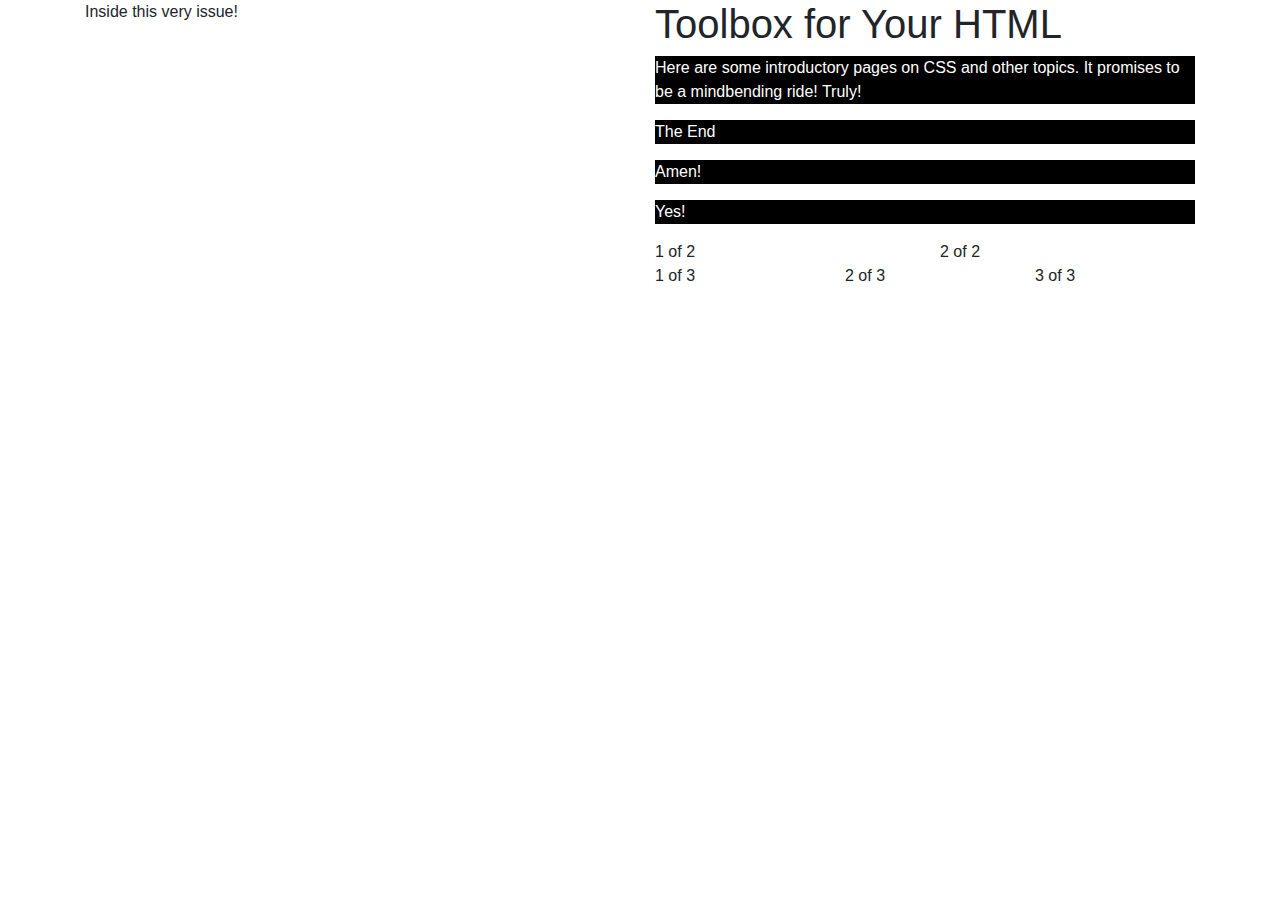
==== docs/index.html @ 876198f1 "Update index.html" ====
<!DOCTYPE html>
<htm lang="en">
<head>
<title>Web Tools</title>
<link rel="stylesheet" href="https://maxcdn.bootstrapcdn.com/bootstrap/4.0.0/css/bootstrap.min.css" integrity="sha384-Gn5384xqQ1aoWXA+058RXPxPg6fy4IWvTNh0E263XmFcJlSAwiGgFAW/dAiS6JXm" crossorigin="anonymous">
<link rel="stylesheet" href="stylesheet.css">
<meta charset="utf-8">
<meta name="viewport" content="width=device-width, initial-scale=1, shrink-to-fit=no">
</head>
<body>
<div class="container">
  <div class="row">
    <div class="col">
      Inside this very issue!
    </div>
  

    <div class="col">
      <div class="row">
      <div class="col">
        <h1>Toolbox for Your HTML</h1>
        <p>Here are some introductory pages on CSS and other topics. It promises to be a mindbending ride! Truly!</p>
        <p>The End</p>
        <p>Amen!</p>
        <p>Yes!</p>
    </div>
  </div>
  <div class="row">
    <div class="col">
      1 of 2
    </div>
    <div class="col">
      2 of 2
    </div>
  </div>
  <div class="row">
    <div class="col">
      1 of 3
    </div>
    <div class="col">
      2 of 3
    </div>
    <div class="col">
      3 of 3
    </div>
  </div>
  </div>
</div>


</body>
</html>
---- docs/stylesheet.css ----
p {
  color:white;
  background-color:black;
}

p.col {
  color:green;
}
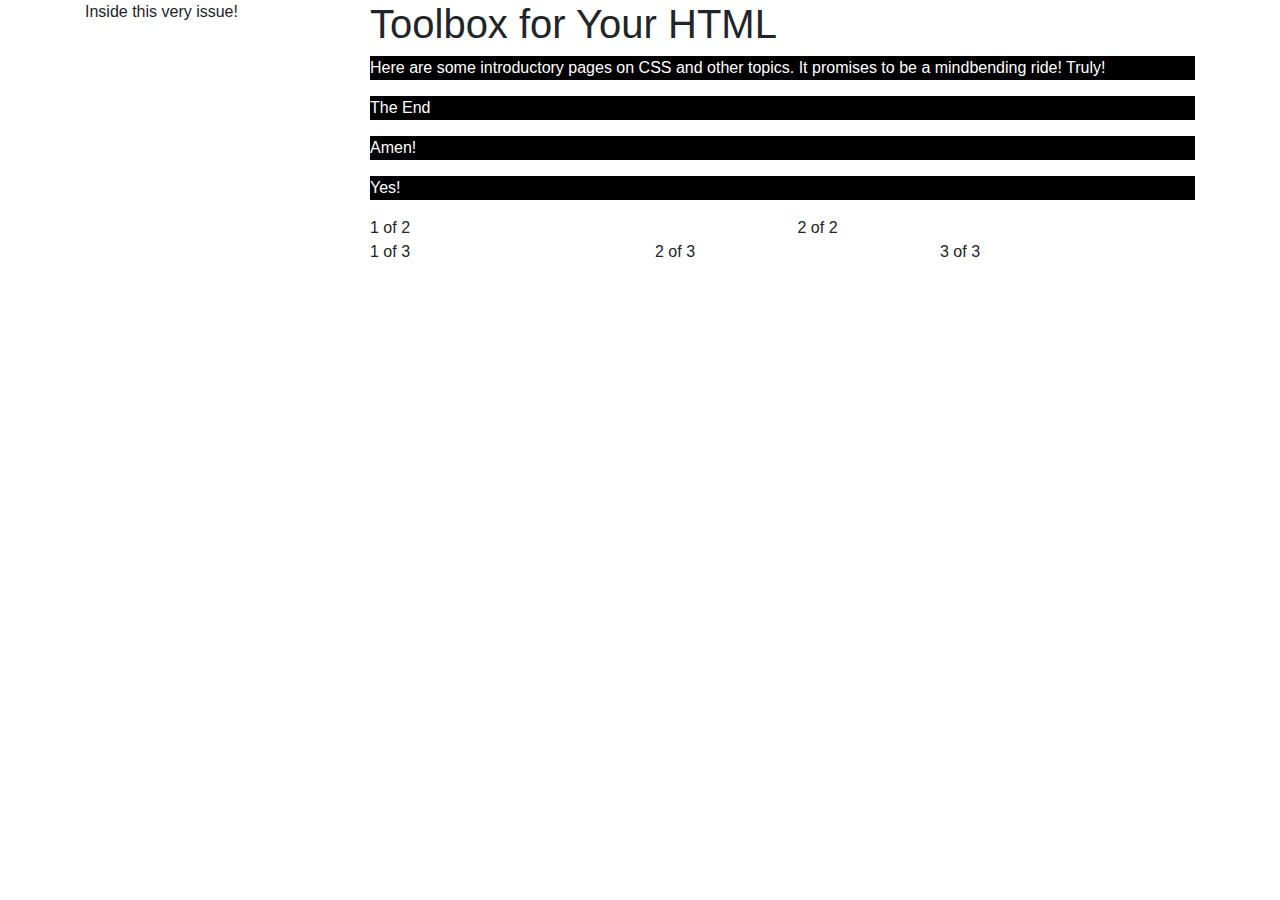
==== commit c8b151e5: "modified index.html" ====
--- a/docs/index.html
+++ b/docs/index.html
@@ -10,40 +10,38 @@
 <body>
 <div class="container">
   <div class="row">
-    <div class="col">
+    <div class="col-3">
       Inside this very issue!
     </div>
-  
-
     <div class="col">
       <div class="row">
+        <div class="col">
+	  <h1>Toolbox for Your HTML</h1>
+	  <p>Here are some introductory pages on CSS and other topics. It promises to be a mindbending ride! Truly!</p>
+	  <p>The End</p>
+	  <p>Amen!</p>
+	  <p>Yes!</p>
+      </div>
+    </div>
+    <div class="row">
       <div class="col">
-        <h1>Toolbox for Your HTML</h1>
-        <p>Here are some introductory pages on CSS and other topics. It promises to be a mindbending ride! Truly!</p>
-        <p>The End</p>
-        <p>Amen!</p>
-        <p>Yes!</p>
+        1 of 2
+      </div>
+      <div class="col">
+        2 of 2
+      </div>
     </div>
-  </div>
-  <div class="row">
-    <div class="col">
-      1 of 2
+    <div class="row">
+      <div class="col">
+        1 of 3
+      </div>
+      <div class="col">
+        2 of 3
+      </div>
+      <div class="col">
+        3 of 3
+      </div>
     </div>
-    <div class="col">
-      2 of 2
-    </div>
-  </div>
-  <div class="row">
-    <div class="col">
-      1 of 3
-    </div>
-    <div class="col">
-      2 of 3
-    </div>
-    <div class="col">
-      3 of 3
-    </div>
-  </div>
   </div>
 </div>
 
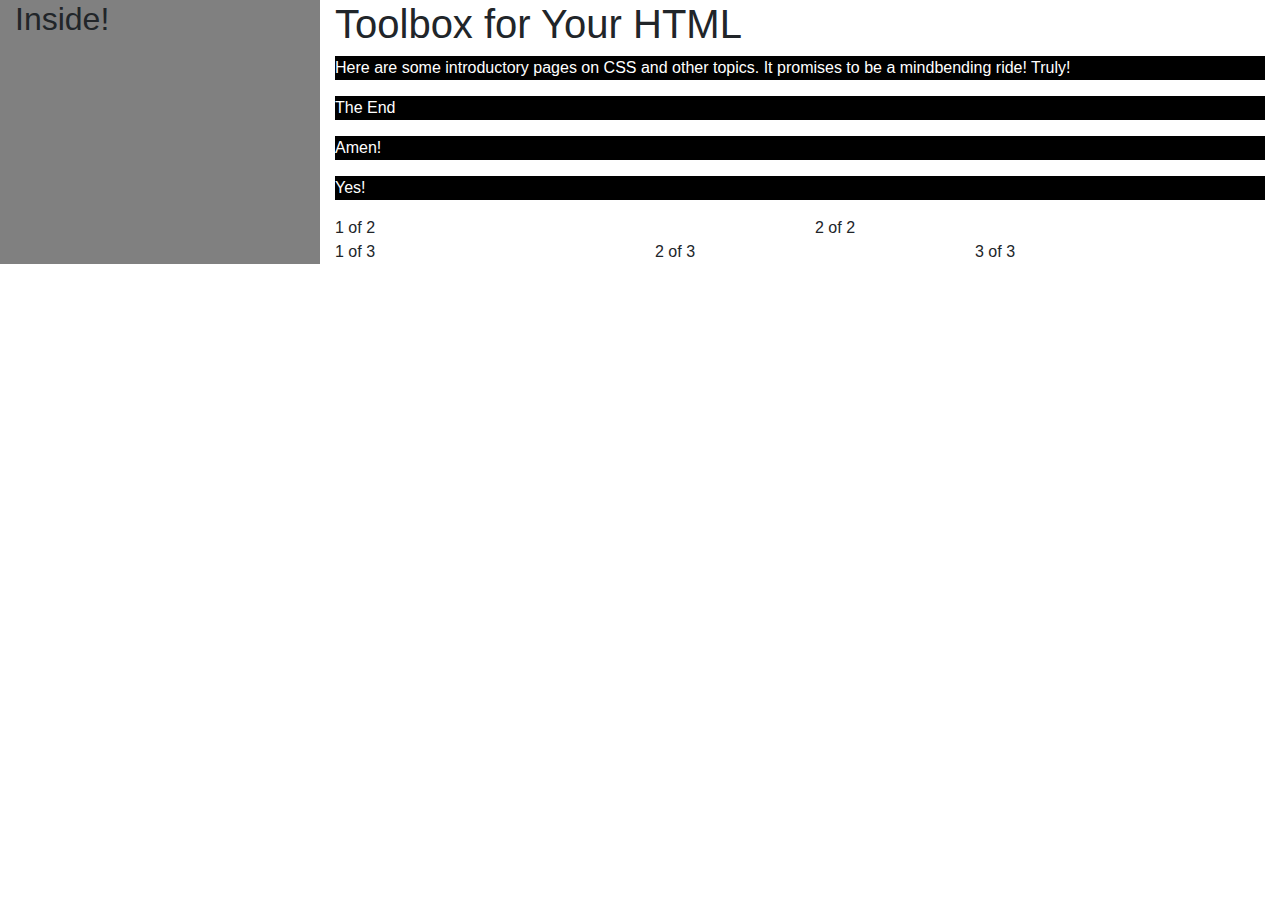
==== commit 92892bd4: "modified" ====
--- a/docs/index.html
+++ b/docs/index.html
@@ -1,50 +1,48 @@
 <!DOCTYPE html>
-<htm lang="en">
-<head>
-<title>Web Tools</title>
-<link rel="stylesheet" href="https://maxcdn.bootstrapcdn.com/bootstrap/4.0.0/css/bootstrap.min.css" integrity="sha384-Gn5384xqQ1aoWXA+058RXPxPg6fy4IWvTNh0E263XmFcJlSAwiGgFAW/dAiS6JXm" crossorigin="anonymous">
-<link rel="stylesheet" href="stylesheet.css">
-<meta charset="utf-8">
-<meta name="viewport" content="width=device-width, initial-scale=1, shrink-to-fit=no">
-</head>
-<body>
-<div class="container">
-  <div class="row">
-    <div class="col-3">
-      Inside this very issue!
-    </div>
-    <div class="col">
-      <div class="row">
-        <div class="col">
-	  <h1>Toolbox for Your HTML</h1>
-	  <p>Here are some introductory pages on CSS and other topics. It promises to be a mindbending ride! Truly!</p>
-	  <p>The End</p>
-	  <p>Amen!</p>
-	  <p>Yes!</p>
-      </div>
-    </div>
-    <div class="row">
-      <div class="col">
-        1 of 2
-      </div>
-      <div class="col">
-        2 of 2
-      </div>
-    </div>
-    <div class="row">
-      <div class="col">
-        1 of 3
-      </div>
-      <div class="col">
-        2 of 3
-      </div>
-      <div class="col">
-        3 of 3
-      </div>
-    </div>
-  </div>
-</div>
-
-
-</body>
+<html lang="en">
+	<head>
+		<title>Web Tools</title>
+		<link rel="stylesheet" href="https://maxcdn.bootstrapcdn.com/bootstrap/4.0.0/css/bootstrap.min.css" integrity="sha384-Gn5384xqQ1aoWXA+058RXPxPg6fy4IWvTNh0E263XmFcJlSAwiGgFAW/dAiS6JXm" crossorigin="anonymous">
+		<link rel="stylesheet" href="stylesheet.css">
+		<meta charset="utf-8">
+		<meta name="viewport" content="width=device-width, initial-scale=1, shrink-to-fit=no">
+	</head>
+	<body>
+		<div class="container-fluid">
+			<div class="row">
+				<div class="col-3" id="navbar">
+				  <h2>Inside!</h2>
+				</div>
+				<div class="col">
+				  <div class="row">
+				    <div class="col">
+				<h1>Toolbox for Your HTML</h1>
+				<p>Here are some introductory pages on CSS and other topics. It promises to be a mindbending ride! Truly!</p>
+				<p>The End</p>
+				<p>Amen!</p>
+				<p>Yes!</p>
+				  </div>
+				</div>
+				<div class="row">
+				  <div class="col">
+				    1 of 2
+				  </div>
+				  <div class="col">
+				    2 of 2
+				  </div>
+				</div>
+				<div class="row">
+				  <div class="col">
+				    1 of 3
+				  </div>
+				  <div class="col">
+				    2 of 3
+				  </div>
+				  <div class="col">
+				    3 of 3
+				  </div>
+				</div>
+			</div>
+		</div>
+	</body>
 </html>
--- a/docs/stylesheet.css
+++ b/docs/stylesheet.css
@@ -7,3 +7,6 @@
   color:green;
 }
 
+#navbar{
+	background-color:gray;
+}
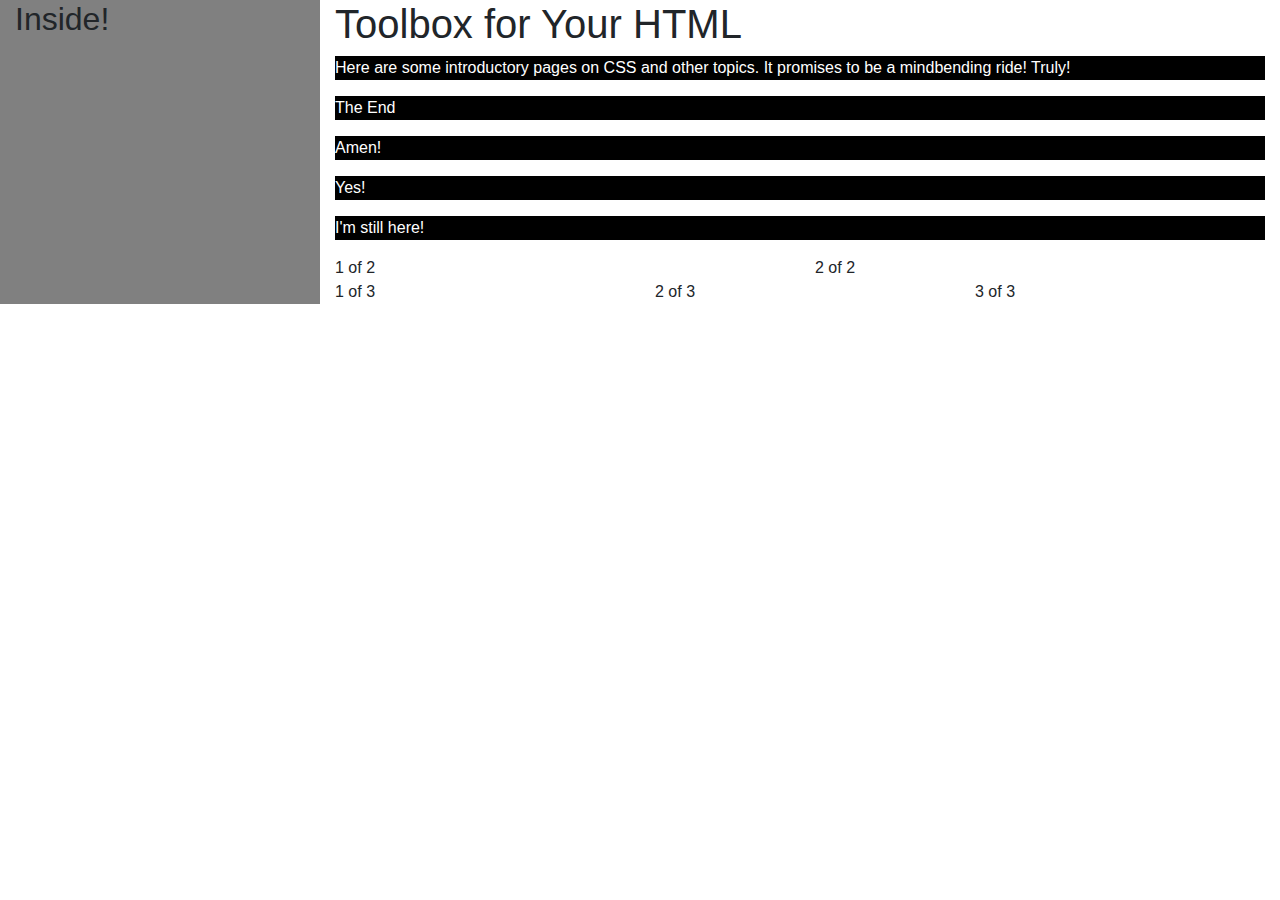
==== commit df64f379: "New stuff" ====
--- a/docs/index.html
+++ b/docs/index.html
@@ -1,7 +1,7 @@
 <!DOCTYPE html>
 <html lang="en">
 	<head>
-		<title>Web Tools</title>
+		<title>Web Tools for the Common Man!</title>
 		<link rel="stylesheet" href="https://maxcdn.bootstrapcdn.com/bootstrap/4.0.0/css/bootstrap.min.css" integrity="sha384-Gn5384xqQ1aoWXA+058RXPxPg6fy4IWvTNh0E263XmFcJlSAwiGgFAW/dAiS6JXm" crossorigin="anonymous">
 		<link rel="stylesheet" href="stylesheet.css">
 		<meta charset="utf-8">
@@ -21,6 +21,7 @@
 				<p>The End</p>
 				<p>Amen!</p>
 				<p>Yes!</p>
+				<p>I'm still here!</p>
 				  </div>
 				</div>
 				<div class="row">
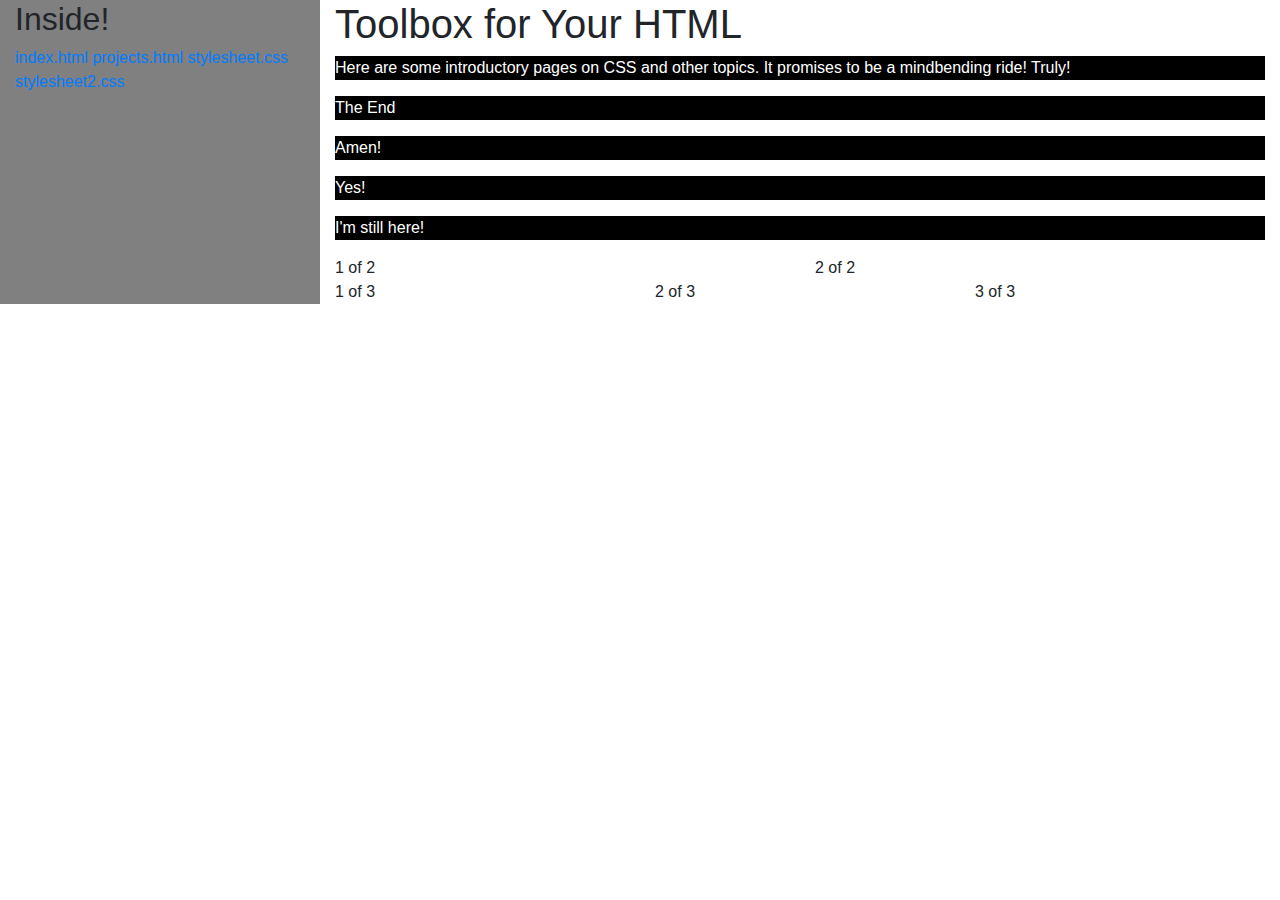
==== commit 746d25e8: "Updated" ====
--- a/docs/index.html
+++ b/docs/index.html
@@ -12,6 +12,11 @@
 			<div class="row">
 				<div class="col-3" id="navbar">
 				  <h2>Inside!</h2>
+				  <a href="index.html">index.html</a>
+				  <a href="projects.html">projects.html</a>
+				  <a href="stylesheet.css">stylesheet.css</a>
+				  <a href="stylesheet2.css">stylesheet2.css</a>
+
 				</div>
 				<div class="col">
 				  <div class="row">
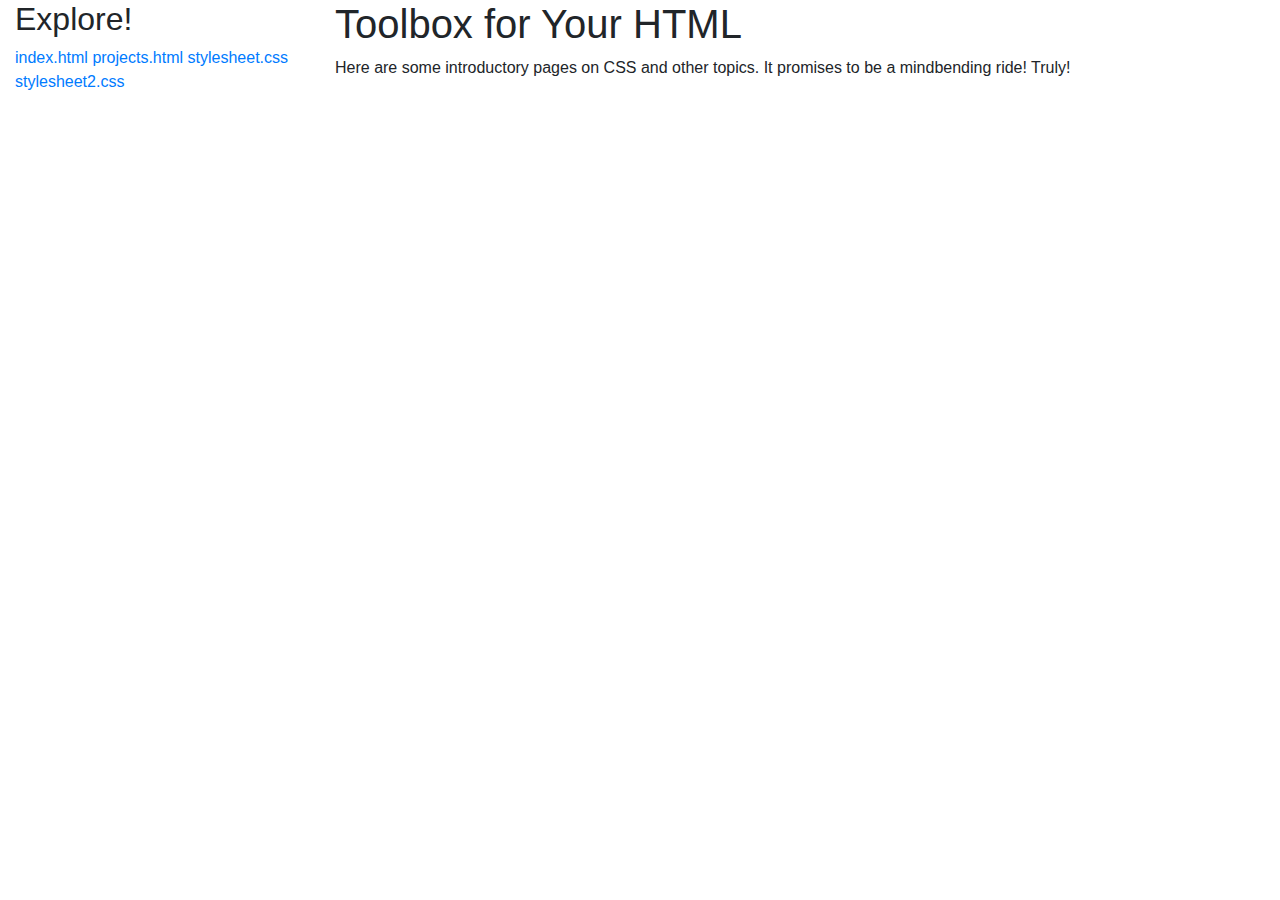
==== commit d419bf10: "Update index.html" ====
--- a/docs/index.html
+++ b/docs/index.html
@@ -3,7 +3,7 @@
 	<head>
 		<title>Web Tools for the Common Man!</title>
 		<link rel="stylesheet" href="https://maxcdn.bootstrapcdn.com/bootstrap/4.0.0/css/bootstrap.min.css" integrity="sha384-Gn5384xqQ1aoWXA+058RXPxPg6fy4IWvTNh0E263XmFcJlSAwiGgFAW/dAiS6JXm" crossorigin="anonymous">
-		<link rel="stylesheet" href="stylesheet.css">
+		<link rel="stylesheet" href="stylesheet2.css">
 		<meta charset="utf-8">
 		<meta name="viewport" content="width=device-width, initial-scale=1, shrink-to-fit=no">
 	</head>
@@ -11,7 +11,7 @@
 		<div class="container-fluid">
 			<div class="row">
 				<div class="col-3" id="navbar">
-				  <h2>Inside!</h2>
+				  <h2>Explore!</h2>
 				  <a href="index.html">index.html</a>
 				  <a href="projects.html">projects.html</a>
 				  <a href="stylesheet.css">stylesheet.css</a>
@@ -23,30 +23,8 @@
 				    <div class="col">
 				<h1>Toolbox for Your HTML</h1>
 				<p>Here are some introductory pages on CSS and other topics. It promises to be a mindbending ride! Truly!</p>
-				<p>The End</p>
-				<p>Amen!</p>
-				<p>Yes!</p>
-				<p>I'm still here!</p>
-				  </div>
-				</div>
-				<div class="row">
-				  <div class="col">
-				    1 of 2
-				  </div>
-				  <div class="col">
-				    2 of 2
-				  </div>
-				</div>
-				<div class="row">
-				  <div class="col">
-				    1 of 3
-				  </div>
-				  <div class="col">
-				    2 of 3
-				  </div>
-				  <div class="col">
-				    3 of 3
-				  </div>
+				    </div>
+				  </div>				
 				</div>
 			</div>
 		</div>
--- a/docs/stylesheet2.css
+++ b/docs/stylesheet2.css
@@ -0,0 +1,43 @@
+ol.css-list em {
+	font-weight:bold;
+	font-style:normal;
+}
+
+code {
+	font-weight:bold;
+	font-size:105%;
+}
+
+xmp {
+	font-weight:bold;
+	font-size:90%;
+	color:green;
+}
+
+.quote-tab { 
+	margin-left: 6px; 
+	border-left: 3px solid gray;
+	padding-left: 16px;
+	color: gray;
+}
+
+td {
+	vertical-align: top;
+}
+
+table#css-props td:first-child {
+	font-weight:bold;
+	font-family:monospace;
+	color:red;
+	font-size:95%;
+}
+
+table#css-props code {
+	font-weight:bold;
+	font-family:monospace;
+	color:red;
+	font-size:95%;
+}
+
+
+
